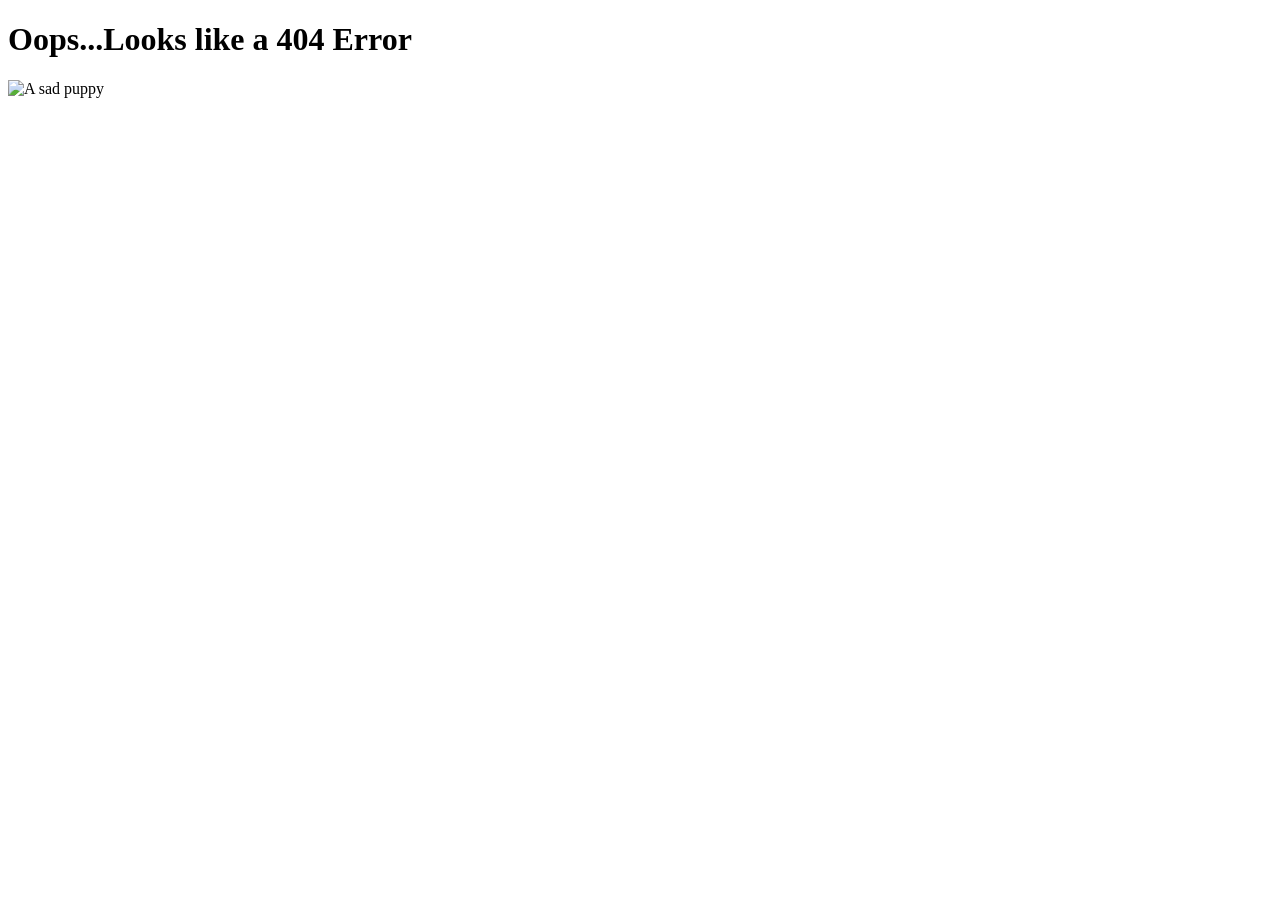
==== RobotSportsLeagueWeb/WebContent/pages/index.html @ 38467f8e "Added new css, img, and pages directory.  Moved home.html and index.html to pages directory" ====
<!DOCTYPE html>
<html lang="en">
<head>
    <meta charset="UTF-8">
    <title>Sample Page</title>
</head>
<body>
<h1>Oops...Looks like a 404 Error</h1>
<img src="./RobotSportsLeagueWeb/WebContent/img/Really-sad-puppy.jpg" alt="A sad puppy" title="A sad puppy">
</body>
</html>
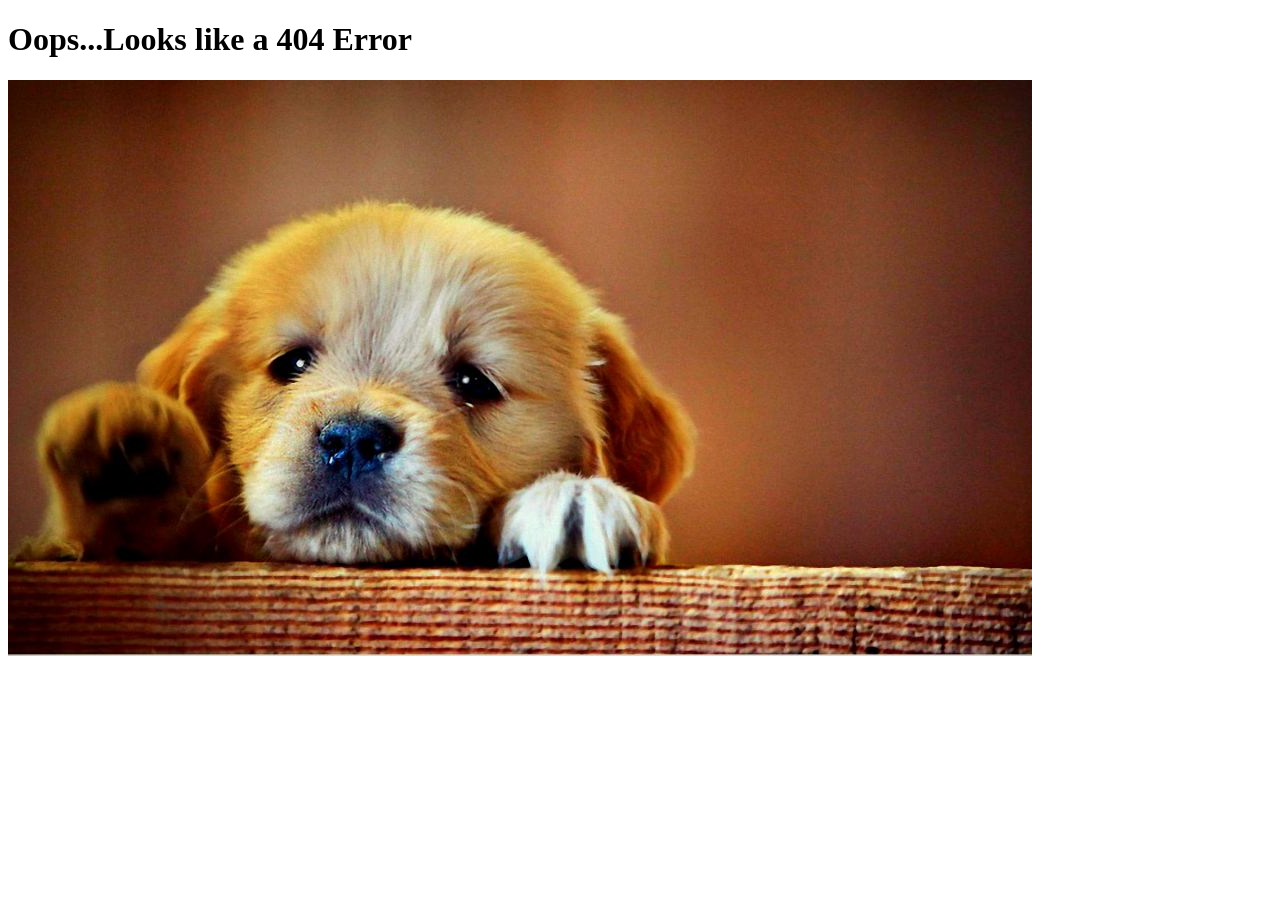
==== commit 27633c7a: "Added a new image to index.html" ====
--- a/RobotSportsLeagueWeb/WebContent/pages/index.html
+++ b/RobotSportsLeagueWeb/WebContent/pages/index.html
@@ -6,6 +6,6 @@
 </head>
 <body>
 <h1>Oops...Looks like a 404 Error</h1>
-<img src="./RobotSportsLeagueWeb/WebContent/img/Really-sad-puppy.jpg" alt="A sad puppy" title="A sad puppy">
+<img src="../img/ReallySadPuppy.jpg" alt="A sad puppy" title="A sad puppy">
 </body>
 </html>
